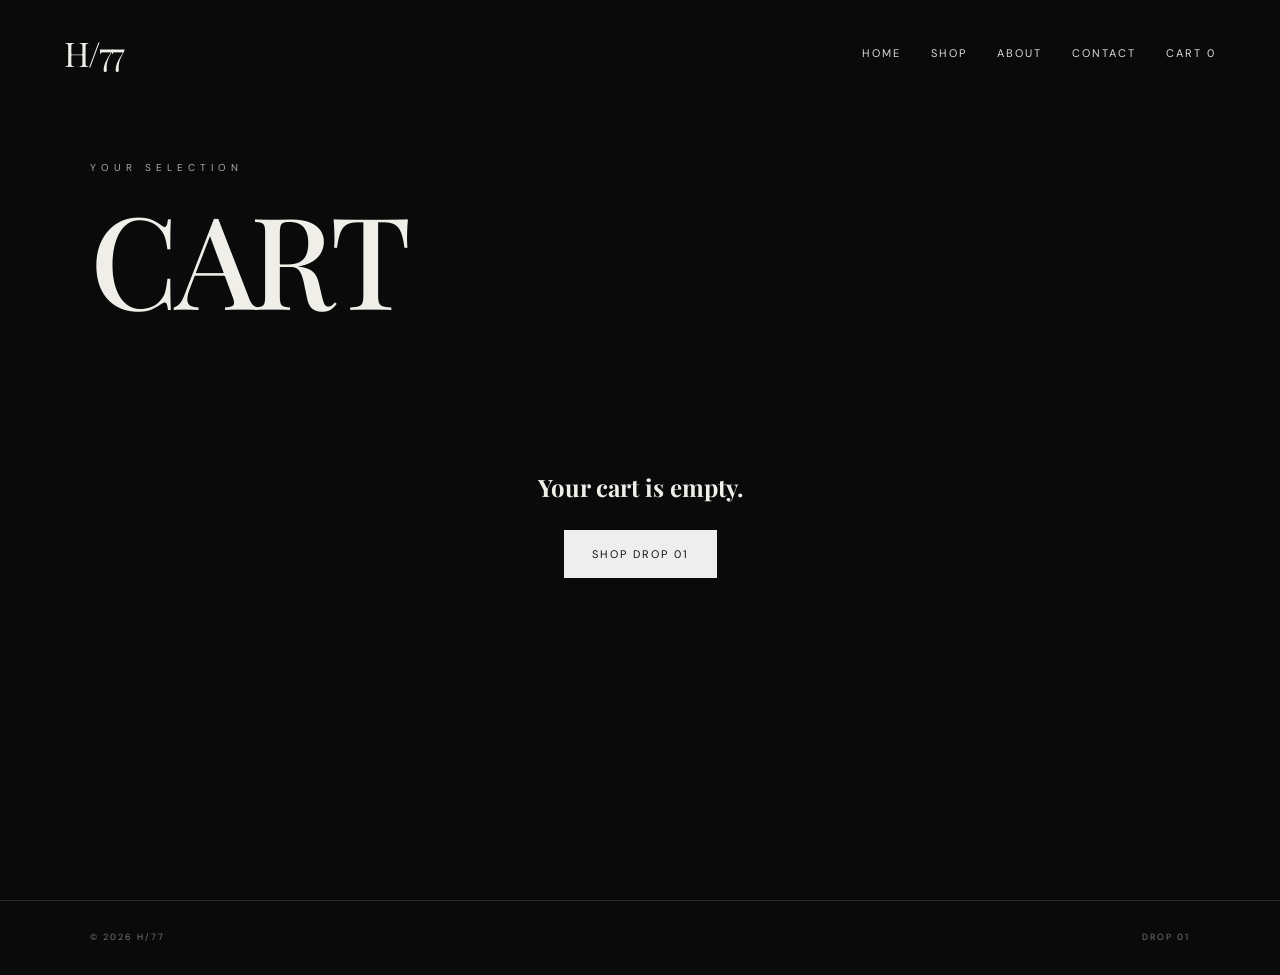
==== cart.html @ 2964df4d "Initial website" ====
<!DOCTYPE html>
<html lang="en">
<head><meta charset="UTF-8"><meta name="viewport" content="width=device-width, initial-scale=1.0">
<title>Cart — H/77</title><link rel="stylesheet" href="css/style.css"></head>
<body>
<header class="header"><a class="logo" href="index.html">H/77</a><button class="menu-btn">☰</button>
<nav class="nav"><a href="index.html">HOME</a><a href="shop.html">SHOP</a><a href="about.html">ABOUT</a><a href="contact.html">CONTACT</a><a href="cart.html">CART <span id="cartCount">0</span></a></nav></header>
<main class="page"><div class="page-title"><p class="eyebrow">YOUR SELECTION</p><h1>CART</h1></div><div id="cartItems"></div></main>
<footer><span>© 2026 H/77</span><span>DROP 01</span></footer>
<script src="js/products.js"></script><script src="js/app.js"></script></body></html>
---- css/style.css ----
@import url('https://fonts.googleapis.com/css2?family=DM+Sans:wght@400;500&family=Playfair+Display:ital,wght@0,500;1,500&display=swap');
:root{--bg:#0a0a0a;--panel:#111;--text:#f0eee8;--muted:#9a9892;--line:#2b2b2b;--burg:#681f2b}
*{box-sizing:border-box;margin:0;padding:0}html{scroll-behavior:smooth}body{background:var(--bg);color:var(--text);font-family:'DM Sans',sans-serif;line-height:1.5}a{color:inherit;text-decoration:none}
.header{position:absolute;top:0;left:0;width:100%;z-index:20;display:flex;align-items:center;justify-content:space-between;padding:28px 5vw}.logo{font-family:'Playfair Display',serif;font-size:34px;letter-spacing:-2px}.nav{display:flex;gap:30px;align-items:center}.nav a{font-size:11px;letter-spacing:2px;color:#ddd}.nav a:hover{color:#fff}.menu-btn{display:none;background:none;border:0;color:#fff;font-size:22px}
.hero{min-height:100vh;display:grid;place-items:center;position:relative;background:radial-gradient(circle at 70% 35%,#332a27 0,#151311 30%,#080808 68%);overflow:hidden}.hero:before{content:"";position:absolute;width:55vw;height:80vh;background:linear-gradient(135deg,transparent,#241b18,transparent);transform:rotate(18deg);opacity:.7}.hero-overlay{position:absolute;inset:0;background:radial-gradient(circle,transparent 20%,rgba(0,0,0,.7) 90%)}.hero-content{position:relative;text-align:center;max-width:1000px;padding:120px 25px}.eyebrow{font-size:10px;letter-spacing:5px;color:#aaa;margin-bottom:22px}.hero h1,.page-title h1{font-family:'Playfair Display',serif;font-weight:500;font-size:clamp(48px,8vw,110px);line-height:.95;letter-spacing:-4px}.hero h1 em{font-weight:500}.hero-sub{margin:28px 0;letter-spacing:4px;font-size:11px;color:#bbb}.btn{display:inline-block;border:1px solid #eee;background:#eee;color:#111;padding:15px 27px;font-size:11px;letter-spacing:2px;cursor:pointer}.btn:hover{background:transparent;color:#fff}
.section{padding:110px 7vw}.intro{text-align:center;border-top:1px solid var(--line);border-bottom:1px solid var(--line)}.intro h2{font-family:'Playfair Display',serif;font-size:clamp(35px,5vw,65px);font-weight:500;line-height:1.05;margin-bottom:25px}.intro>p:last-child{color:var(--muted);max-width:500px;margin:auto}.section-head{display:flex;justify-content:space-between;align-items:end;margin-bottom:40px}.section-head h2{font-family:'Playfair Display',serif;font-size:48px;font-weight:500}.text-link{font-size:10px;letter-spacing:2px}
.product-grid{display:grid;grid-template-columns:repeat(3,1fr);gap:22px}.product-card{min-width:0}.product-img,.detail-image{min-height:480px;display:grid;place-items:center;position:relative;overflow:hidden;background:linear-gradient(145deg,#1c1c1c,#070707)}.product-img:after,.detail-image:after{content:"";position:absolute;inset:0;background:linear-gradient(125deg,transparent 35%,rgba(255,255,255,.07),transparent 60%)}.product-img span,.detail-image span{font-family:'Playfair Display',serif;font-size:46px;z-index:2}.product-img.burgundy,.detail-image.burgundy{background:linear-gradient(145deg,#5b1826,#1b080c)}.product-img.white,.detail-image.white{background:linear-gradient(145deg,#d7d4cc,#77736c);color:#111}.product-img.charcoal,.detail-image.charcoal{background:linear-gradient(145deg,#343434,#111)}.product-info{display:flex;justify-content:space-between;gap:10px;padding:18px 0 12px}.product-info h3{font-size:14px;font-weight:500}.product-info p,.detail-sub{color:var(--muted);font-size:11px;margin-top:3px}.product-info strong{font-size:12px;white-space:nowrap}.add{width:100%;background:transparent;color:#eee;border:1px solid var(--line);padding:12px;letter-spacing:2px;font-size:10px;cursor:pointer}.add:hover{background:#eee;color:#111}
.page{padding:160px 7vw 100px;min-height:100vh}.page-title{margin-bottom:70px}.page-title h1{font-size:clamp(60px,10vw,130px)}.page-title>p:last-child{color:var(--muted);margin-top:20px}.about-copy{max-width:800px;margin-left:auto}.about-copy h2{font-family:'Playfair Display',serif;font-size:clamp(35px,5vw,65px);line-height:1.05;margin-bottom:30px}.about-copy p{color:#bbb;margin:20px 0;max-width:650px}
.contact form{max-width:650px;display:grid;gap:14px}.contact input,.contact textarea{width:100%;background:#111;border:1px solid var(--line);color:#fff;padding:16px;font:inherit}.contact textarea{min-height:180px;resize:vertical}.contact .btn{width:max-content}
.detail-grid{display:grid;grid-template-columns:1.2fr .8fr;gap:70px;align-items:center}.detail-image{min-height:650px}.detail-copy h1{font-family:'Playfair Display',serif;font-size:clamp(45px,6vw,85px);line-height:1}.detail-copy>p:not(.eyebrow){color:#aaa;margin:28px 0;max-width:500px}.price{font-size:18px;margin-top:25px}.sizes{display:flex;gap:8px;margin:30px 0}.sizes button{width:50px;height:45px;background:transparent;color:#fff;border:1px solid var(--line);cursor:pointer}.sizes button:hover{background:#fff;color:#111}
.cart-row{display:grid;grid-template-columns:100px 1fr auto auto auto;gap:25px;align-items:center;border-bottom:1px solid var(--line);padding:20px 0}.mini{min-height:100px}.cart-row h3{font-size:14px}.cart-row p{color:#888;font-size:11px}.cart-row button{background:none;color:#888;border:0;cursor:pointer;font-size:10px;letter-spacing:1px}.cart-total{display:flex;justify-content:space-between;padding:30px 0;font-size:15px}.empty{text-align:center;padding:80px 0}.empty h2{font-family:'Playfair Display',serif;margin-bottom:25px}
footer{border-top:1px solid var(--line);padding:30px 7vw;display:flex;justify-content:space-between;color:#777;font-size:9px;letter-spacing:2px}
@media(max-width:800px){.header{padding:22px 6vw}.nav{display:none;position:absolute;top:70px;right:6vw;background:#111;border:1px solid var(--line);padding:20px;flex-direction:column;align-items:flex-start}.nav.open{display:flex}.menu-btn{display:block}.product-grid{grid-template-columns:1fr 1fr}.detail-grid{grid-template-columns:1fr;gap:35px}.detail-image{min-height:500px}.cart-row{grid-template-columns:70px 1fr auto}.cart-row strong,.cart-row button{grid-column:2}.section-head{align-items:start;gap:20px;flex-direction:column}footer{flex-direction:column;gap:10px}}
@media(max-width:520px){.product-grid{grid-template-columns:1fr}.product-img{min-height:430px}.hero h1{letter-spacing:-2px}.page{padding-left:6vw;padding-right:6vw}}
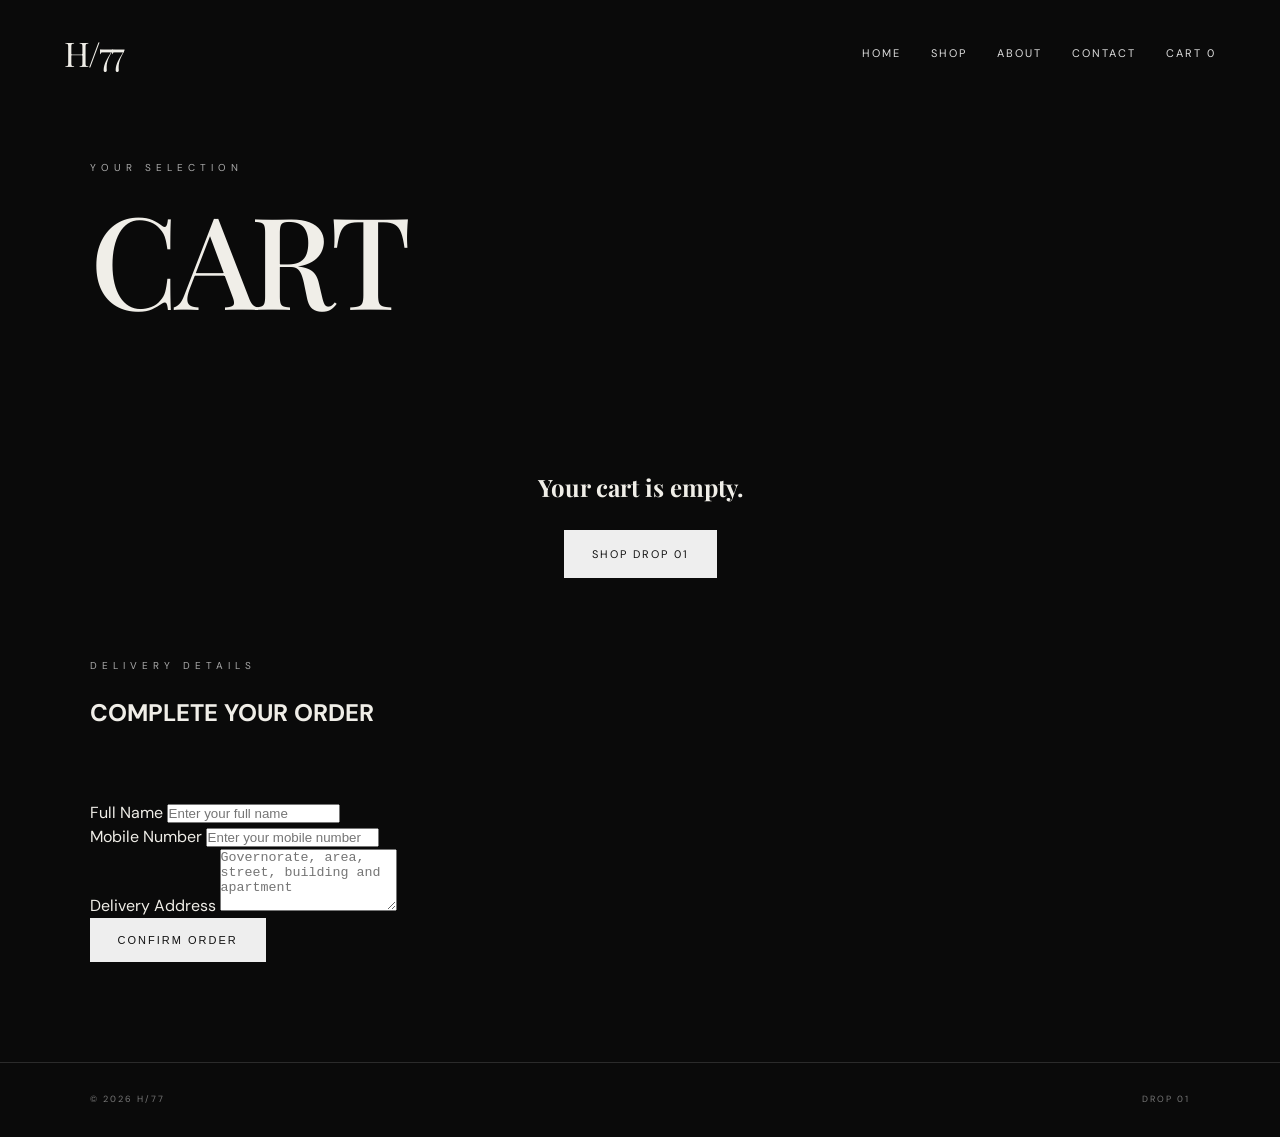
==== commit c4a9a58a: "Add checkout form to cart.html Added a checkout section with a form for customer details including n" ====
--- a/cart.html
+++ b/cart.html
@@ -1,10 +1,99 @@
 <!DOCTYPE html>
 <html lang="en">
-<head><meta charset="UTF-8"><meta name="viewport" content="width=device-width, initial-scale=1.0">
-<title>Cart — H/77</title><link rel="stylesheet" href="css/style.css"></head>
+<head>
+  <meta charset="UTF-8">
+  <meta name="viewport" content="width=device-width, initial-scale=1.0">
+  <title>Cart — H/77</title>
+  <link rel="stylesheet" href="css/style.css">
+</head>
 <body>
-<header class="header"><a class="logo" href="index.html">H/77</a><button class="menu-btn">☰</button>
-<nav class="nav"><a href="index.html">HOME</a><a href="shop.html">SHOP</a><a href="about.html">ABOUT</a><a href="contact.html">CONTACT</a><a href="cart.html">CART <span id="cartCount">0</span></a></nav></header>
-<main class="page"><div class="page-title"><p class="eyebrow">YOUR SELECTION</p><h1>CART</h1></div><div id="cartItems"></div></main>
-<footer><span>© 2026 H/77</span><span>DROP 01</span></footer>
-<script src="js/products.js"></script><script src="js/app.js"></script></body></html>+
+  <header class="header">
+    <a class="logo" href="index.html">H/77</a>
+    <button class="menu-btn" type="button">☰</button>
+
+    <nav class="nav">
+      <a href="index.html">HOME</a>
+      <a href="shop.html">SHOP</a>
+      <a href="about.html">ABOUT</a>
+      <a href="contact.html">CONTACT</a>
+      <a href="cart.html">CART <span id="cartCount">0</span></a>
+    </nav>
+  </header>
+
+  <main class="page">
+    <div class="page-title">
+      <p class="eyebrow">YOUR SELECTION</p>
+      <h1>CART</h1>
+    </div>
+
+    <div id="cartItems"></div>
+
+    <section id="checkoutSection" class="checkout-section">
+      <div class="page-title">
+        <p class="eyebrow">DELIVERY DETAILS</p>
+        <h2>COMPLETE YOUR ORDER</h2>
+      </div>
+
+      <form id="checkoutForm">
+        <div class="form-group">
+          <label for="customerName">Full Name</label>
+          <input
+            type="text"
+            id="customerName"
+            name="customer_name"
+            placeholder="Enter your full name"
+            minlength="2"
+            maxlength="100"
+            autocomplete="name"
+            required
+          >
+        </div>
+
+        <div class="form-group">
+          <label for="customerPhone">Mobile Number</label>
+          <input
+            type="tel"
+            id="customerPhone"
+            name="phone"
+            placeholder="Enter your mobile number"
+            minlength="7"
+            maxlength="20"
+            autocomplete="tel"
+            inputmode="tel"
+            required
+          >
+        </div>
+
+        <div class="form-group">
+          <label for="customerAddress">Delivery Address</label>
+          <textarea
+            id="customerAddress"
+            name="address"
+            placeholder="Governorate, area, street, building and apartment"
+            minlength="5"
+            maxlength="500"
+            autocomplete="street-address"
+            rows="4"
+            required
+          ></textarea>
+        </div>
+
+        <button type="submit" id="checkoutButton" class="btn">
+          CONFIRM ORDER
+        </button>
+
+        <p id="checkoutMessage" role="status" aria-live="polite"></p>
+      </form>
+    </section>
+  </main>
+
+  <footer>
+    <span>© 2026 H/77</span>
+    <span>DROP 01</span>
+  </footer>
+
+  <script src="js/products.js"></script>
+  <script src="js/app.js"></script>
+</body>
+</html>
